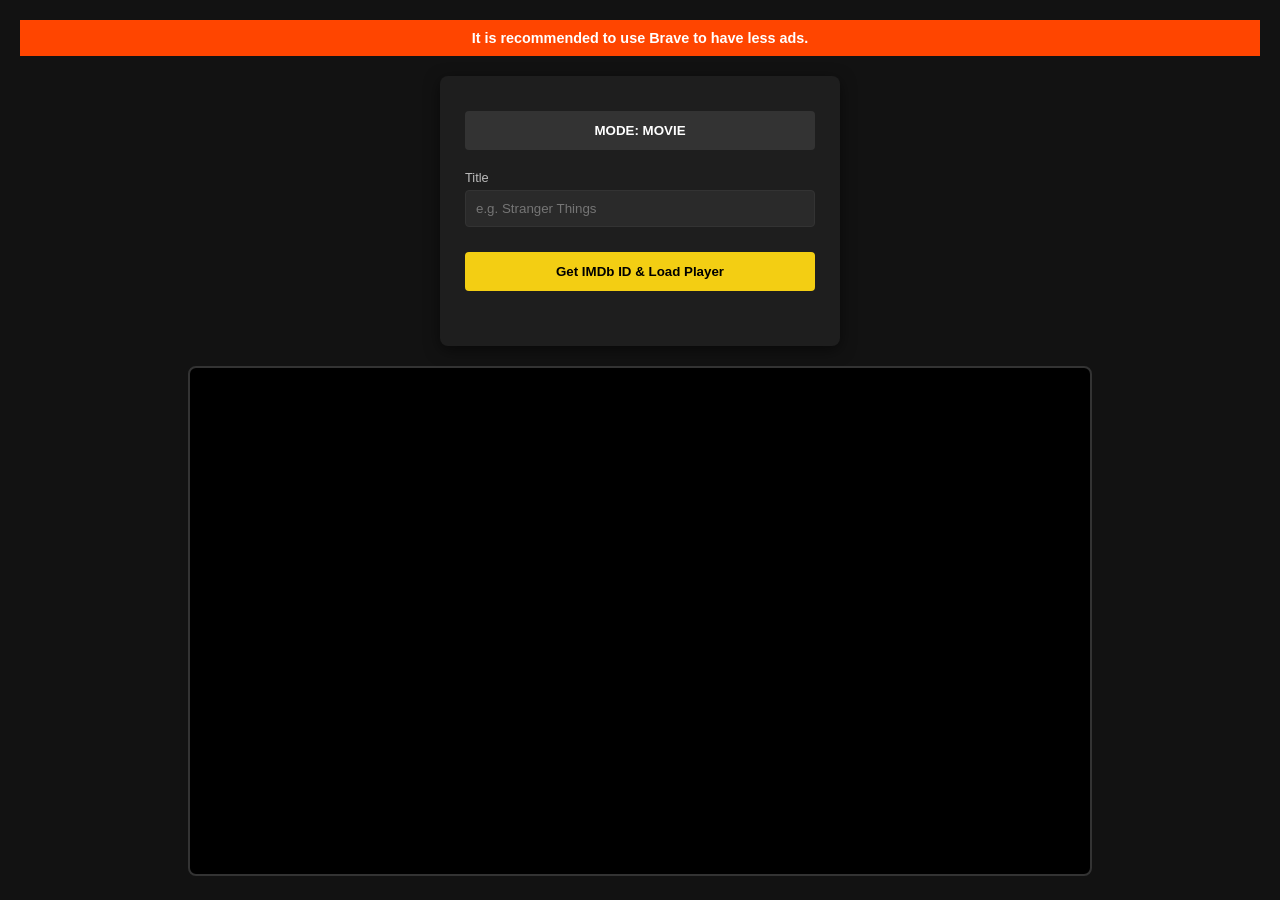
==== index.html @ 0e793819 "Create index.html" ====
<!DOCTYPE html>
<html lang="en">
<head>
    <meta charset="UTF-8">
    <meta name="viewport" content="width=device-width, initial-scale=1.0">
    <title>OMDb ID & Player</title>
    <style>
        body { font-family: 'Segoe UI', sans-serif; background-color: #121212; color: white; display: flex; flex-direction: column; align-items: center; padding: 20px; margin: 0; }
        
        #braveAlert { width: 100%; background: #ff4500; color: white; text-align: center; padding: 10px 0; font-weight: bold; font-size: 0.9rem; display: none; }
        
        .container { background: #1e1e1e; padding: 25px; border-radius: 8px; width: 350px; margin: 20px 0; box-shadow: 0 4px 15px rgba(0,0,0,0.5); }
        .form-group { margin-bottom: 15px; }
        .hidden { display: none; }
        label { display: block; margin-bottom: 5px; font-size: 0.8rem; color: #bbb; }
        input { padding: 10px; width: 100%; border: 1px solid #333; border-radius: 4px; background: #2a2a2a; color: white; box-sizing: border-box; }
        
        button { width: 100%; padding: 12px; cursor: pointer; border: none; font-weight: bold; border-radius: 4px; transition: 0.2s; margin-top: 10px; }
        #searchBtn { background: #f3ce13; color: #000; }
        #toggleBtn { background: #333; color: #fff; margin-bottom: 20px; }
        
        .video-container { width: 95%; max-width: 900px; aspect-ratio: 16 / 9; background: #000; border: 2px solid #333; border-radius: 8px; overflow: hidden; }
        iframe { width: 100%; height: 100%; border: none; }
        .status { margin-top: 10px; font-size: 0.85rem; text-align: center; color: #f3ce13; min-height: 20px; }
    </style>
</head>
<body>

    <div id="braveAlert">It is recommended to use Brave to have less ads.</div>

    <div class="container">
        <button id="toggleBtn">MODE: MOVIE</button>

        <div class="form-group">
            <label for="title">Title</label>
            <input type="text" id="title" placeholder="e.g. Stranger Things">
        </div>

        <div id="seriesFields" class="hidden">
            <div class="form-group">
                <label for="season">Season</label>
                <input type="number" id="season" value="1">
            </div>
            <div class="form-group">
                <label for="episode">Episode</label>
                <input type="number" id="episode" value="1">
            </div>
        </div>

        <button id="searchBtn">Get IMDb ID & Load Player</button>
        <div id="status" class="status"></div>
    </div>

    <div class="video-container">
        <iframe id="videoPlayer" allowfullscreen src="about:blank"></iframe>
    </div>

    <script>
        const API_KEY = '19a4f0fe';
        let isMovie = true;

        // Browser Detection
        async function checkBrave() {
            const isBrave = (navigator.brave && await navigator.brave.isBrave()) || false;
            if (!isBrave) {
                document.getElementById('braveAlert').style.display = 'block';
            }
        }
        checkBrave();

        const toggleBtn = document.getElementById('toggleBtn');
        const seriesFields = document.getElementById('seriesFields');
        const searchBtn = document.getElementById('searchBtn');
        const statusDiv = document.getElementById('status');
        const videoPlayer = document.getElementById('videoPlayer');

        toggleBtn.addEventListener('click', () => {
            isMovie = !isMovie;
            seriesFields.classList.toggle('hidden');
            toggleBtn.textContent = isMovie ? "MODE: MOVIE" : "MODE: SERIES/EPISODE";
        });

        searchBtn.addEventListener('click', async () => {
            const title = document.getElementById('title').value;
            const season = document.getElementById('season').value;
            const episode = document.getElementById('episode').value;

            if (!title) {
                statusDiv.textContent = "Please enter a title.";
                return;
            }

            statusDiv.textContent = "Fetching ID...";
            
            let url = `https://www.omdbapi.com/?apikey=${API_KEY}&t=${encodeURIComponent(title)}`;
            
            try {
                const response = await fetch(url);
                const data = await response.json();

                if (data.Response === "True") {
                    const id = data.imdbID;
                    statusDiv.innerHTML = `Loaded ID: <strong>${id}</strong>`;

                    // Construct Embed URL
                    let embedUrl = isMovie 
                        ? `https://vidsrc-embed.ru/embed/movie/${id}`
                        : `https://vidsrc-embed.ru/embed/tv?imdb=${id}&season=${season}&episode=${episode}`;

                    // --- LOGGING TO CONSOLE ---
                    console.log("--- New Search Result ---");
                    console.log("Movie Title:", data.Title);
                    console.log("IMDb ID:", id);
                    console.log("Iframe URL:", embedUrl);
                    console.log("-------------------------");

                    videoPlayer.src = embedUrl;
                } else {
                    statusDiv.textContent = "Error: " + data.Error;
                }
            } catch (err) {
                statusDiv.textContent = "Connection failed.";
                console.error(err);
            }
        });
    </script>
</body>
</html>
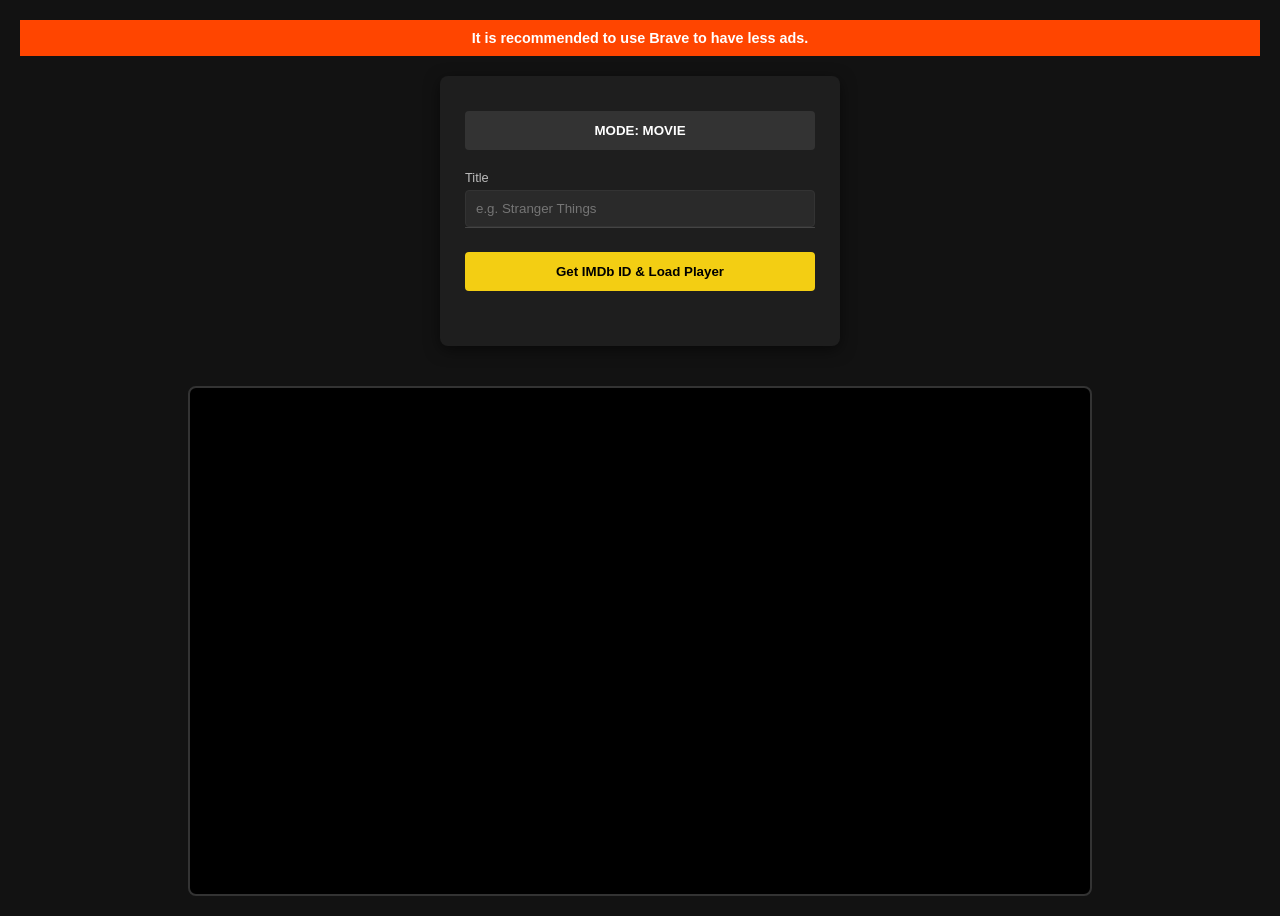
==== commit c0b0f2ac: "Enhance input fields with autocomplete and history Added autocomplete functionality and improved his" ====
--- a/index.html
+++ b/index.html
@@ -3,23 +3,46 @@
 <head>
     <meta charset="UTF-8">
     <meta name="viewport" content="width=device-width, initial-scale=1.0">
-    <title>OMDb ID & Player</title>
+    <title>AVX</title>
     <style>
         body { font-family: 'Segoe UI', sans-serif; background-color: #121212; color: white; display: flex; flex-direction: column; align-items: center; padding: 20px; margin: 0; }
         
         #braveAlert { width: 100%; background: #ff4500; color: white; text-align: center; padding: 10px 0; font-weight: bold; font-size: 0.9rem; display: none; }
         
-        .container { background: #1e1e1e; padding: 25px; border-radius: 8px; width: 350px; margin: 20px 0; box-shadow: 0 4px 15px rgba(0,0,0,0.5); }
-        .form-group { margin-bottom: 15px; }
+        .container { background: #1e1e1e; padding: 25px; border-radius: 8px; width: 350px; margin: 20px 0; box-shadow: 0 4px 15px rgba(0,0,0,0.5); position: relative; }
+        .form-group { margin-bottom: 15px; position: relative; }
         .hidden { display: none; }
         label { display: block; margin-bottom: 5px; font-size: 0.8rem; color: #bbb; }
         input { padding: 10px; width: 100%; border: 1px solid #333; border-radius: 4px; background: #2a2a2a; color: white; box-sizing: border-box; }
         
+        #autocomplete-list {
+            position: absolute; top: 100%; left: 0; right: 0; background: #2a2a2a; border: 1px solid #444; border-top: none; z-index: 1000; max-height: 200px; overflow-y: auto; border-radius: 0 0 4px 4px;
+        }
+        .autocomplete-item { padding: 10px; cursor: pointer; border-bottom: 1px solid #333; font-size: 0.9rem; }
+        .autocomplete-item:hover { background: #3d3d3d; }
+        .autocomplete-item span { color: #888; font-size: 0.75rem; display: block; }
+
         button { width: 100%; padding: 12px; cursor: pointer; border: none; font-weight: bold; border-radius: 4px; transition: 0.2s; margin-top: 10px; }
         #searchBtn { background: #f3ce13; color: #000; }
         #toggleBtn { background: #333; color: #fff; margin-bottom: 20px; }
         
-        .video-container { width: 95%; max-width: 900px; aspect-ratio: 16 / 9; background: #000; border: 2px solid #333; border-radius: 8px; overflow: hidden; }
+        /* History Section Styling */
+        .history-section { margin-top: 20px; border-top: 1px solid #333; padding-top: 15px; width: 100%; }
+        .history-section h4 { font-size: 0.8rem; color: #888; margin-bottom: 10px; text-transform: uppercase; letter-spacing: 1px; }
+        .history-item { 
+            background: #2a2a2a; padding: 8px 12px; margin-bottom: 5px; border-radius: 4px; 
+            font-size: 0.85rem; cursor: pointer; display: flex; justify-content: space-between; align-items: center;
+        }
+        .history-item:hover { background: #333; color: #f3ce13; }
+        .history-item span { font-size: 0.7rem; color: #666; }
+        
+        #clearBtn { background: transparent; color: #ff4500; font-size: 0.75rem; padding: 5px; margin-top: 5px; border: 1px solid #ff4500; }
+        #clearBtn:hover { background: #ff4500; color: white; }
+
+        #posterContainer { text-align: center; margin-top: 15px; display: none; }
+        #moviePoster { max-width: 150px; border-radius: 4px; box-shadow: 0 2px 10px rgba(0,0,0,0.5); }
+
+        .video-container { width: 95%; max-width: 900px; aspect-ratio: 16 / 9; background: #000; border: 2px solid #333; border-radius: 8px; overflow: hidden; margin-top: 20px; }
         iframe { width: 100%; height: 100%; border: none; }
         .status { margin-top: 10px; font-size: 0.85rem; text-align: center; color: #f3ce13; min-height: 20px; }
     </style>
@@ -33,7 +56,8 @@
 
         <div class="form-group">
             <label for="title">Title</label>
-            <input type="text" id="title" placeholder="e.g. Stranger Things">
+            <input type="text" id="title" placeholder="e.g. Stranger Things" autocomplete="off">
+            <div id="autocomplete-list"></div>
         </div>
 
         <div id="seriesFields" class="hidden">
@@ -48,7 +72,18 @@
         </div>
 
         <button id="searchBtn">Get IMDb ID & Load Player</button>
+
+        <div id="posterContainer">
+            <img id="moviePoster" src="" alt="Poster">
+        </div>
+        
         <div id="status" class="status"></div>
+
+        <div id="historyWrapper" class="history-section hidden">
+            <h4>Recent History</h4>
+            <div id="historyList"></div>
+            <button id="clearBtn">Clear History</button>
+        </div>
     </div>
 
     <div class="video-container">
@@ -59,69 +94,154 @@
         const API_KEY = '19a4f0fe';
         let isMovie = true;
 
-        // Browser Detection
         async function checkBrave() {
             const isBrave = (navigator.brave && await navigator.brave.isBrave()) || false;
-            if (!isBrave) {
-                document.getElementById('braveAlert').style.display = 'block';
-            }
+            if (!isBrave) document.getElementById('braveAlert').style.display = 'block';
         }
         checkBrave();
 
+        const titleInput = document.getElementById('title');
+        const seasonInput = document.getElementById('season');
+        const episodeInput = document.getElementById('episode');
+        const autocompleteList = document.getElementById('autocomplete-list');
         const toggleBtn = document.getElementById('toggleBtn');
         const seriesFields = document.getElementById('seriesFields');
         const searchBtn = document.getElementById('searchBtn');
         const statusDiv = document.getElementById('status');
         const videoPlayer = document.getElementById('videoPlayer');
-
+        const posterContainer = document.getElementById('posterContainer');
+        const moviePoster = document.getElementById('moviePoster');
+        
+        const historyWrapper = document.getElementById('historyWrapper');
+        const historyList = document.getElementById('historyList');
+        const clearBtn = document.getElementById('clearBtn');
+
+        // --- HISTORY LOGIC ---
+        function updateHistoryUI() {
+            const history = JSON.parse(localStorage.getItem('avx_history')) || [];
+            if (history.length === 0) {
+                historyWrapper.classList.add('hidden');
+                return;
+            }
+            historyWrapper.classList.remove('hidden');
+            historyList.innerHTML = '';
+            
+            history.forEach((item, index) => {
+                const div = document.createElement('div');
+                div.className = 'history-item';
+                const typeLabel = item.isMovie ? 'Movie' : `S${item.season} E${item.episode}`;
+                div.innerHTML = `${item.title} <span>${typeLabel}</span>`;
+                div.onclick = () => loadFromHistory(index);
+                historyList.appendChild(div);
+            });
+        }
+
+        function saveToHistory(newItem) {
+            let history = JSON.parse(localStorage.getItem('avx_history')) || [];
+            // Remove duplicate if it exists
+            history = history.filter(item => item.title !== newItem.title || item.isMovie !== newItem.isMovie || item.episode !== newItem.episode);
+            // Add to front
+            history.unshift(newItem);
+            // Keep only 5
+            if (history.length > 5) history.pop();
+            localStorage.setItem('avx_history', JSON.stringify(history));
+            updateHistoryUI();
+        }
+
+        function loadFromHistory(index) {
+            const history = JSON.parse(localStorage.getItem('avx_history'));
+            const item = history[index];
+            titleInput.value = item.title;
+            isMovie = item.isMovie;
+            seasonInput.value = item.season;
+            episodeInput.value = item.episode;
+
+            if (isMovie) {
+                seriesFields.classList.add('hidden');
+                toggleBtn.textContent = "MODE: MOVIE";
+            } else {
+                seriesFields.classList.remove('hidden');
+                toggleBtn.textContent = "MODE: SERIES/EPISODE";
+            }
+            searchBtn.click();
+        }
+
+        clearBtn.onclick = () => {
+            localStorage.removeItem('avx_history');
+            updateHistoryUI();
+        };
+
+        updateHistoryUI();
+
+        // --- TOGGLE / AUTOCOMPLETE / SEARCH ---
         toggleBtn.addEventListener('click', () => {
             isMovie = !isMovie;
             seriesFields.classList.toggle('hidden');
             toggleBtn.textContent = isMovie ? "MODE: MOVIE" : "MODE: SERIES/EPISODE";
         });
 
+        const debounce = (func, delay) => {
+            let timeout;
+            return (...args) => {
+                clearTimeout(timeout);
+                timeout = setTimeout(() => func.apply(this, args), delay);
+            };
+        };
+
+        titleInput.addEventListener('input', debounce(async (e) => {
+            const query = e.target.value;
+            if (query.length < 3) { autocompleteList.innerHTML = ""; return; }
+            const type = isMovie ? "movie" : "series";
+            const url = `https://www.omdbapi.com/?apikey=${API_KEY}&s=${encodeURIComponent(query)}&type=${type}`;
+            try {
+                const res = await fetch(url);
+                const data = await res.json();
+                if (data.Response === "True") {
+                    autocompleteList.innerHTML = "";
+                    data.Search.forEach(movie => {
+                        const item = document.createElement("div");
+                        item.className = "autocomplete-item";
+                        item.innerHTML = `${movie.Title} <span>(${movie.Year})</span>`;
+                        item.onclick = () => {
+                            titleInput.value = movie.Title;
+                            autocompleteList.innerHTML = "";
+                            searchBtn.click();
+                        };
+                        autocompleteList.appendChild(item);
+                    });
+                }
+            } catch (err) { console.error(err); }
+        }, 300));
+
         searchBtn.addEventListener('click', async () => {
-            const title = document.getElementById('title').value;
-            const season = document.getElementById('season').value;
-            const episode = document.getElementById('episode').value;
-
-            if (!title) {
-                statusDiv.textContent = "Please enter a title.";
-                return;
-            }
-
-            statusDiv.textContent = "Fetching ID...";
-            
-            let url = `https://www.omdbapi.com/?apikey=${API_KEY}&t=${encodeURIComponent(title)}`;
-            
+            const title = titleInput.value;
+            const season = seasonInput.value;
+            const episode = episodeInput.value;
+            if (!title) return;
+
+            statusDiv.textContent = "Fetching...";
             try {
-                const response = await fetch(url);
+                const response = await fetch(`https://www.omdbapi.com/?apikey=${API_KEY}&t=${encodeURIComponent(title)}`);
                 const data = await response.json();
 
                 if (data.Response === "True") {
                     const id = data.imdbID;
-                    statusDiv.innerHTML = `Loaded ID: <strong>${id}</strong>`;
-
-                    // Construct Embed URL
-                    let embedUrl = isMovie 
+                    if (data.Poster && data.Poster !== "N/A") {
+                        moviePoster.src = data.Poster;
+                        posterContainer.style.display = "block";
+                    }
+                    const embedUrl = isMovie 
                         ? `https://vidsrc-embed.ru/embed/movie/${id}`
                         : `https://vidsrc-embed.ru/embed/tv?imdb=${id}&season=${season}&episode=${episode}`;
-
-                    // --- LOGGING TO CONSOLE ---
-                    console.log("--- New Search Result ---");
-                    console.log("Movie Title:", data.Title);
-                    console.log("IMDb ID:", id);
-                    console.log("Iframe URL:", embedUrl);
-                    console.log("-------------------------");
-
+                    
                     videoPlayer.src = embedUrl;
+                    statusDiv.innerHTML = `Loaded ID: <strong>${id}</strong>`;
+                    
+                    saveToHistory({ title, isMovie, season, episode });
                 } else {
                     statusDiv.textContent = "Error: " + data.Error;
                 }
-            } catch (err) {
-                statusDiv.textContent = "Connection failed.";
-                console.error(err);
-            }
+            } catch (err) { console.error(err); }
         });
     </script>
 </body>
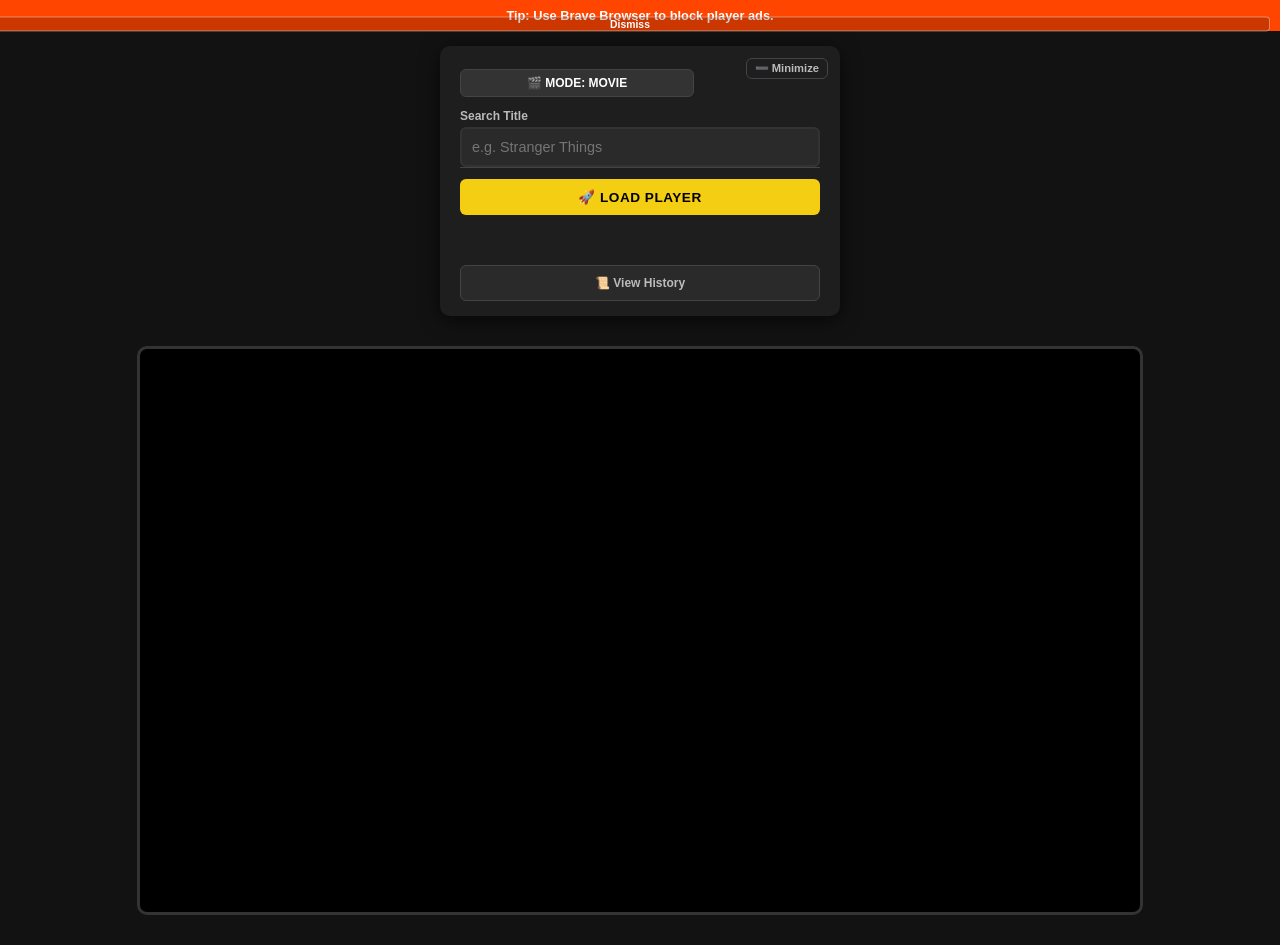
==== commit 9cda7572: "Enhance UI and functionality in index.html Updated title and improved styling for better UI/UX. Enha" ====
--- a/index.html
+++ b/index.html
@@ -3,100 +3,468 @@
 <head>
     <meta charset="UTF-8">
     <meta name="viewport" content="width=device-width, initial-scale=1.0">
-    <title>AVX</title>
+    <title>AVX - Smart Streamer</title>
     <style>
-        body { font-family: 'Segoe UI', sans-serif; background-color: #121212; color: white; display: flex; flex-direction: column; align-items: center; padding: 20px; margin: 0; }
-        
-        #braveAlert { width: 100%; background: #ff4500; color: white; text-align: center; padding: 10px 0; font-weight: bold; font-size: 0.9rem; display: none; }
-        
-        .container { background: #1e1e1e; padding: 25px; border-radius: 8px; width: 350px; margin: 20px 0; box-shadow: 0 4px 15px rgba(0,0,0,0.5); position: relative; }
-        .form-group { margin-bottom: 15px; position: relative; }
-        .hidden { display: none; }
-        label { display: block; margin-bottom: 5px; font-size: 0.8rem; color: #bbb; }
-        input { padding: 10px; width: 100%; border: 1px solid #333; border-radius: 4px; background: #2a2a2a; color: white; box-sizing: border-box; }
+        :root {
+            --primary-color: #f3ce13;
+            --bg-dark: #121212;
+            --card-bg: #1e1e1e;
+            --input-bg: #2a2a2a;
+            --text-main: #ffffff;
+            --text-dim: #bbb;
+        }
+
+        body { 
+            font-family: 'Segoe UI', Roboto, Helvetica, Arial, sans-serif; 
+            background-color: var(--bg-dark); 
+            color: var(--text-main); 
+            display: flex; 
+            flex-direction: column; 
+            align-items: center; 
+            padding: 0; 
+            margin: 0; 
+            min-height: 100vh;
+        }
+        
+        #braveAlert { 
+            width: 100%; 
+            background: #ff4500; 
+            color: white; 
+            text-align: center; 
+            padding: 8px 0; 
+            font-weight: bold; 
+            font-size: 0.8rem; 
+            display: none; 
+            z-index: 2000;
+            position: relative;
+        }
+
+        #dismissBrave {
+            position: absolute;
+            right: 10px;
+            top: 50%;
+            transform: translateY(-50%);
+            background: rgba(0,0,0,0.2);
+            border: 1px solid rgba(255,255,255,0.4);
+            color: white;
+            padding: 1px 6px;
+            border-radius: 4px;
+            cursor: pointer;
+            font-size: 0.65rem;
+        }
+        
+        .page { width: 100%; display: flex; flex-direction: column; align-items: center; }
+        .hidden { display: none !important; }
+
+        .container { 
+            background: var(--card-bg); 
+            padding: 15px 20px; 
+            border-radius: 10px; 
+            width: 90%; 
+            max-width: 400px; 
+            margin: 15px 0; 
+            box-shadow: 0 4px 20px rgba(0,0,0,0.6); 
+            position: relative; 
+            box-sizing: border-box;
+            transition: max-height 0.4s ease-out, padding 0.4s;
+            overflow: hidden;
+        }
+
+        .container.collapsed {
+            max-height: 50px;
+            padding-top: 8px;
+            padding-bottom: 8px;
+        }
+
+        #minimizeToggle {
+            background: transparent;
+            color: var(--text-dim);
+            font-size: 0.7rem;
+            margin: 0;
+            padding: 3px 8px;
+            width: auto;
+            border: 1px solid #444;
+            position: absolute;
+            top: 12px;
+            right: 12px;
+        }
+
+        .form-group { margin-bottom: 12px; position: relative; }
+        
+        label { 
+            display: block; 
+            margin-bottom: 4px; 
+            font-size: 0.75rem; 
+            color: var(--text-dim); 
+            font-weight: 600;
+        }
+
+        input { 
+            padding: 10px; 
+            width: 100%; 
+            border: 2px solid #333; 
+            border-radius: 6px; 
+            background: var(--input-bg); 
+            color: white; 
+            box-sizing: border-box; 
+            font-size: 0.9rem;
+            transition: border-color 0.2s;
+        }
+        
+        input:focus {
+            border-color: var(--primary-color);
+            outline: none;
+        }
         
         #autocomplete-list {
-            position: absolute; top: 100%; left: 0; right: 0; background: #2a2a2a; border: 1px solid #444; border-top: none; z-index: 1000; max-height: 200px; overflow-y: auto; border-radius: 0 0 4px 4px;
-        }
-        .autocomplete-item { padding: 10px; cursor: pointer; border-bottom: 1px solid #333; font-size: 0.9rem; }
-        .autocomplete-item:hover { background: #3d3d3d; }
-        .autocomplete-item span { color: #888; font-size: 0.75rem; display: block; }
-
-        button { width: 100%; padding: 12px; cursor: pointer; border: none; font-weight: bold; border-radius: 4px; transition: 0.2s; margin-top: 10px; }
-        #searchBtn { background: #f3ce13; color: #000; }
-        #toggleBtn { background: #333; color: #fff; margin-bottom: 20px; }
-        
-        /* History Section Styling */
-        .history-section { margin-top: 20px; border-top: 1px solid #333; padding-top: 15px; width: 100%; }
-        .history-section h4 { font-size: 0.8rem; color: #888; margin-bottom: 10px; text-transform: uppercase; letter-spacing: 1px; }
+            position: absolute; 
+            top: 100%; 
+            left: 0; 
+            right: 0; 
+            background: #2a2a2a; 
+            border: 1px solid #444; 
+            border-top: none; 
+            z-index: 1000; 
+            max-height: 200px; 
+            overflow-y: auto; 
+            border-radius: 0 0 6px 6px;
+        }
+        .autocomplete-item { 
+            padding: 10px 15px; 
+            cursor: pointer; 
+            border-bottom: 1px solid #333; 
+            font-size: 0.9rem; 
+        }
+
+        button { 
+            width: 100%; 
+            padding: 10px; 
+            cursor: pointer; 
+            border: none; 
+            font-weight: bold; 
+            border-radius: 6px; 
+            transition: transform 0.1s, opacity 0.2s; 
+            margin-top: 8px; 
+            font-size: 0.85rem;
+            display: flex;
+            align-items: center;
+            justify-content: center;
+            gap: 6px;
+        }
+        
+        button:active { transform: scale(0.98); }
+
+        #searchBtn { background: var(--primary-color); color: #000; text-transform: uppercase; letter-spacing: 0.5px; }
+        #toggleBtn { background: #333; color: #fff; margin-bottom: 12px; border: 1px solid #444; width: 65%; font-size: 0.75rem; padding: 6px; }
+        #historyNavBtn { background: #2a2a2a; color: var(--text-dim); border: 1px solid #444; margin-top: 12px; font-size: 0.75rem; }
+        #backToPlayerBtn { background: #333; color: #fff; max-width: 400px; margin-bottom: 15px; }
+        #fullscreenBtn { background: #444; color: #fff; margin-top: 10px; font-size: 0.8rem; }
+        
+        .overlay-btn {
+            position: absolute;
+            width: auto;
+            background: rgba(0, 0, 0, 0.6);
+            color: white;
+            border: 1px solid rgba(255, 255, 255, 0.3);
+            z-index: 2147483647;
+            backdrop-filter: blur(5px);
+            transition: opacity 0.5s ease, transform 0.2s;
+            opacity: 1;
+            padding: 8px 16px;
+            font-size: 0.8rem;
+        }
+
+        #exitFullscreenBtn { top: 15px; right: 15px; }
+
+        #playPauseBtn {
+            bottom: 30px;
+            left: 50%;
+            transform: translateX(-50%);
+            border-radius: 40px;
+            min-width: 120px;
+        }
+
+        .quick-controls {
+            display: grid;
+            grid-template-columns: 1fr 1fr;
+            gap: 8px;
+            margin-top: 10px;
+        }
+        .ctrl-btn {
+            background: #2a2a2a;
+            color: #fff;
+            padding: 8px;
+            font-size: 0.75rem;
+            border: 1px solid #444;
+        }
+
+        .history-list-view { width: 90%; max-width: 500px; margin: 15px 0; }
         .history-item { 
-            background: #2a2a2a; padding: 8px 12px; margin-bottom: 5px; border-radius: 4px; 
-            font-size: 0.85rem; cursor: pointer; display: flex; justify-content: space-between; align-items: center;
-        }
-        .history-item:hover { background: #333; color: #f3ce13; }
-        .history-item span { font-size: 0.7rem; color: #666; }
-        
-        #clearBtn { background: transparent; color: #ff4500; font-size: 0.75rem; padding: 5px; margin-top: 5px; border: 1px solid #ff4500; }
-        #clearBtn:hover { background: #ff4500; color: white; }
-
-        #posterContainer { text-align: center; margin-top: 15px; display: none; }
-        #moviePoster { max-width: 150px; border-radius: 4px; box-shadow: 0 2px 10px rgba(0,0,0,0.5); }
-
-        .video-container { width: 95%; max-width: 900px; aspect-ratio: 16 / 9; background: #000; border: 2px solid #333; border-radius: 8px; overflow: hidden; margin-top: 20px; }
+            background: var(--card-bg); 
+            padding: 10px 15px; 
+            margin-bottom: 8px; 
+            border-radius: 8px; 
+            font-size: 0.9rem; 
+            cursor: pointer; 
+            display: flex; 
+            justify-content: space-between; 
+            align-items: center;
+            border: 1px solid #333;
+        }
+        
+        #clearBtn { background: #ff45001a; color: #ff4500; font-size: 0.8rem; padding: 10px; border: 1px solid #ff4500; margin-top: 15px; }
+
+        #posterContainer { text-align: center; margin: 12px 0; display: none; }
+        #moviePoster { max-width: 120px; border-radius: 6px; box-shadow: 0 4px 12px rgba(0,0,0,0.8); border: 1px solid #444; }
+
+        .video-container { 
+            width: 100%; 
+            max-width: 1000px; 
+            aspect-ratio: 16 / 9; 
+            background: #000; 
+            border-top: 3px solid var(--primary-color);
+            border-bottom: 3px solid var(--primary-color);
+            margin-top: 15px;
+            position: relative;
+        }
+        
+        @media (min-width: 768px) {
+            .video-container { border: 3px solid #333; border-radius: 10px; margin-bottom: 30px; }
+        }
+
         iframe { width: 100%; height: 100%; border: none; }
-        .status { margin-top: 10px; font-size: 0.85rem; text-align: center; color: #f3ce13; min-height: 20px; }
+        .status { margin-top: 8px; font-size: 0.8rem; text-align: center; color: var(--primary-color); min-height: 20px; padding: 5px; }
+
+        #copyUrlBtn {
+            background: #222;
+            color: var(--primary-color);
+            border: 1px solid var(--primary-color);
+            padding: 4px 8px;
+            font-size: 0.65rem;
+            margin-top: 5px;
+            display: inline-flex;
+            width: auto;
+        }
+
+        ::-webkit-scrollbar { width: 6px; }
     </style>
 </head>
 <body>
 
-    <div id="braveAlert">It is recommended to use Brave to have less ads.</div>
-
-    <div class="container">
-        <button id="toggleBtn">MODE: MOVIE</button>
-
-        <div class="form-group">
-            <label for="title">Title</label>
-            <input type="text" id="title" placeholder="e.g. Stranger Things" autocomplete="off">
-            <div id="autocomplete-list"></div>
-        </div>
-
-        <div id="seriesFields" class="hidden">
-            <div class="form-group">
-                <label for="season">Season</label>
-                <input type="number" id="season" value="1">
-            </div>
-            <div class="form-group">
-                <label for="episode">Episode</label>
-                <input type="number" id="episode" value="1">
+    <div id="braveAlert">
+        Tip: Use Brave Browser to block player ads.
+        <button id="dismissBrave">Dismiss</button>
+    </div>
+
+    <div id="playerPage" class="page">
+        <div class="container" id="mainControls">
+            <button id="minimizeToggle">➖ Minimize</button>
+            <button id="toggleBtn">🎬 MODE: MOVIE</button>
+
+            <div id="searchControls">
+                <div class="form-group">
+                    <label for="title">Search Title</label>
+                    <input type="text" id="title" placeholder="e.g. Stranger Things" autocomplete="off">
+                    <div id="autocomplete-list"></div>
+                </div>
+
+                <div id="seriesFields" class="hidden">
+                    <div style="display: flex; gap: 10px;">
+                        <div class="form-group" style="flex: 1;">
+                            <label for="season">Season</label>
+                            <input type="number" id="season" value="1" min="1">
+                        </div>
+                        <div class="form-group" style="flex: 1;">
+                            <label for="episode">Episode</label>
+                            <input type="number" id="episode" value="1" min="1">
+                        </div>
+                    </div>
+                    
+                    <div class="quick-controls">
+                        <button class="ctrl-btn" id="nextEpBtn">Next Ep ➡</button>
+                        <button class="ctrl-btn" id="nextSeasonBtn">Next Sea ⏫</button>
+                    </div>
+                </div>
+
+                <button id="searchBtn">🚀 LOAD PLAYER</button>
+
+                <div id="posterContainer">
+                    <img id="moviePoster" src="" alt="Poster">
+                </div>
+                
+                <div id="status" class="status"></div>
+                <div id="copyContainer" style="text-align: center;" class="hidden">
+                    <button id="copyUrlBtn">🔗 Copy Video URL</button>
+                </div>
+                
+                <button id="fullscreenBtn" class="hidden">📺 Enter Fullscreen</button>
+                <button id="historyNavBtn">📜 View History</button>
             </div>
         </div>
 
-        <button id="searchBtn">Get IMDb ID & Load Player</button>
-
-        <div id="posterContainer">
-            <img id="moviePoster" src="" alt="Poster">
-        </div>
-        
-        <div id="status" class="status"></div>
-
-        <div id="historyWrapper" class="history-section hidden">
-            <h4>Recent History</h4>
-            <div id="historyList"></div>
-            <button id="clearBtn">Clear History</button>
+        <div class="video-container" id="videoWrapper">
+            <!-- Sandbox removed as requested, using JS focus protection instead -->
+            <iframe id="videoPlayer" allowfullscreen src="about:blank"></iframe>
+            <button id="exitFullscreenBtn" class="overlay-btn hidden">✖ Exit</button>
+            <button id="playPauseBtn" class="overlay-btn hidden">⏸ Pause/Play</button>
         </div>
     </div>
 
-    <div class="video-container">
-        <iframe id="videoPlayer" allowfullscreen src="about:blank"></iframe>
+    <div id="historyPage" class="page hidden" style="padding: 15px 0;">
+        <button id="backToPlayerBtn">🔙 Back</button>
+        <h3 style="margin: 5px 0;">Watch History</h3>
+        <div id="historyFullList" class="history-list-view"></div>
+        <div class="container" style="background: transparent; box-shadow: none; padding: 0;">
+            <button id="clearBtn">⚠️ Clear History</button>
+        </div>
     </div>
 
     <script>
         const API_KEY = '19a4f0fe';
         let isMovie = true;
+        let isPlaying = true;
+        let isSearchMinimized = false;
+        let currentUrl = "";
+
+        const playerPage = document.getElementById('playerPage');
+        const historyPage = document.getElementById('historyPage');
+        const historyNavBtn = document.getElementById('historyNavBtn');
+        const backToPlayerBtn = document.getElementById('backToPlayerBtn');
+        const fullscreenBtn = document.getElementById('fullscreenBtn');
+        const exitFullscreenBtn = document.getElementById('exitFullscreenBtn');
+        const playPauseBtn = document.getElementById('playPauseBtn');
+        const videoWrapper = document.getElementById('videoWrapper');
+        const videoPlayer = document.getElementById('videoPlayer');
+        const mainControls = document.getElementById('mainControls');
+        const searchControls = document.getElementById('searchControls');
+        const minimizeToggle = document.getElementById('minimizeToggle');
+        const braveAlert = document.getElementById('braveAlert');
+        const dismissBrave = document.getElementById('dismissBrave');
+        const copyContainer = document.getElementById('copyContainer');
+        const copyUrlBtn = document.getElementById('copyUrlBtn');
+
+        let idleTimer;
+
+        // --- ANTI-POPUP GUARDIAN ---
+        // Steals focus back if a popup tries to trigger a blur event
+        window.onblur = function() {
+            if (videoPlayer.src !== "about:blank") {
+                // Focus back to window to disrupt popup logic
+                window.focus();
+            }
+        };
+
+        dismissBrave.onclick = () => braveAlert.style.display = 'none';
+
+        minimizeToggle.onclick = () => {
+            isSearchMinimized = !isSearchMinimized;
+            if (isSearchMinimized) {
+                mainControls.classList.add('collapsed');
+                searchControls.classList.add('hidden');
+                minimizeToggle.textContent = "➕ Expand Search";
+            } else {
+                mainControls.classList.remove('collapsed');
+                searchControls.classList.remove('hidden');
+                minimizeToggle.textContent = "➖ Minimize";
+            }
+        };
+
+        copyUrlBtn.onclick = () => {
+            if (!currentUrl) return;
+            const el = document.createElement('textarea');
+            el.value = currentUrl;
+            document.body.appendChild(el);
+            el.select();
+            document.execCommand('copy');
+            document.body.removeChild(el);
+            
+            const originalText = copyUrlBtn.innerHTML;
+            copyUrlBtn.textContent = "✅ Copied!";
+            setTimeout(() => { copyUrlBtn.innerHTML = originalText; }, 2000);
+        };
+
+        function togglePlayPause(e) {
+            if (e) e.stopPropagation();
+            isPlaying = !isPlaying;
+            playPauseBtn.textContent = isPlaying ? "⏸ Pause/Play" : "▶ Play/Pause";
+            try {
+                videoPlayer.focus();
+                const spaceEvent = new KeyboardEvent('keydown', {
+                    code: 'Space', key: ' ', keyCode: 32, which: 32, bubbles: true
+                });
+                videoPlayer.dispatchEvent(spaceEvent);
+            } catch (err) {}
+        }
+
+        playPauseBtn.onclick = togglePlayPause;
+
+        document.addEventListener('keydown', (e) => {
+            if (e.target.tagName === 'INPUT') return;
+            if (e.code === 'Space') {
+                e.preventDefault();
+                togglePlayPause();
+                resetIdleTimer();
+            }
+        });
+
+        function toggleFullscreen() {
+            if (!document.fullscreenElement) {
+                videoWrapper.requestFullscreen().catch(err => console.error(err));
+            } else {
+                document.exitFullscreen();
+            }
+        }
+
+        fullscreenBtn.onclick = toggleFullscreen;
+        exitFullscreenBtn.onclick = toggleFullscreen;
+
+        document.addEventListener('fullscreenchange', () => {
+            if (document.fullscreenElement) {
+                exitFullscreenBtn.classList.remove('hidden');
+                playPauseBtn.classList.remove('hidden');
+                fullscreenBtn.textContent = "📺 Exit Fullscreen";
+                resetIdleTimer();
+            } else {
+                exitFullscreenBtn.classList.add('hidden');
+                playPauseBtn.classList.add('hidden');
+                fullscreenBtn.textContent = "📺 Enter Fullscreen";
+                clearTimeout(idleTimer);
+            }
+        });
+
+        function resetIdleTimer() {
+            exitFullscreenBtn.classList.remove('inactive');
+            playPauseBtn.classList.remove('inactive');
+            clearTimeout(idleTimer);
+            if (document.fullscreenElement) {
+                idleTimer = setTimeout(() => {
+                    exitFullscreenBtn.classList.add('inactive');
+                    playPauseBtn.classList.add('inactive');
+                }, 3000);
+            }
+        }
+
+        ['mousemove', 'mousedown', 'touchstart', 'keydown'].forEach(evt => {
+            window.addEventListener(evt, resetIdleTimer);
+        });
+
+        historyNavBtn.onclick = () => {
+            playerPage.classList.add('hidden');
+            historyPage.classList.remove('hidden');
+            renderFullHistory();
+            window.scrollTo(0,0);
+        };
+
+        backToPlayerBtn.onclick = () => {
+            historyPage.classList.add('hidden');
+            playerPage.classList.remove('hidden');
+        };
 
         async function checkBrave() {
-            const isBrave = (navigator.brave && await navigator.brave.isBrave()) || false;
-            if (!isBrave) document.getElementById('braveAlert').style.display = 'block';
+            try {
+                const isBrave = (navigator.brave && await navigator.brave.isBrave()) || false;
+                if (!isBrave) braveAlert.style.display = 'block';
+            } catch (e) { braveAlert.style.display = 'block'; }
         }
         checkBrave();
 
@@ -107,78 +475,62 @@
         const toggleBtn = document.getElementById('toggleBtn');
         const seriesFields = document.getElementById('seriesFields');
         const searchBtn = document.getElementById('searchBtn');
+        const nextEpBtn = document.getElementById('nextEpBtn');
+        const nextSeasonBtn = document.getElementById('nextSeasonBtn');
         const statusDiv = document.getElementById('status');
-        const videoPlayer = document.getElementById('videoPlayer');
         const posterContainer = document.getElementById('posterContainer');
         const moviePoster = document.getElementById('moviePoster');
-        
-        const historyWrapper = document.getElementById('historyWrapper');
-        const historyList = document.getElementById('historyList');
+        const historyFullList = document.getElementById('historyFullList');
         const clearBtn = document.getElementById('clearBtn');
 
-        // --- HISTORY LOGIC ---
-        function updateHistoryUI() {
+        function renderFullHistory() {
             const history = JSON.parse(localStorage.getItem('avx_history')) || [];
             if (history.length === 0) {
-                historyWrapper.classList.add('hidden');
+                historyFullList.innerHTML = '<div style="text-align:center; color:#666; margin-top:20px;">No history.</div>';
                 return;
             }
-            historyWrapper.classList.remove('hidden');
-            historyList.innerHTML = '';
-            
-            history.forEach((item, index) => {
+            historyFullList.innerHTML = '';
+            history.forEach((item) => {
                 const div = document.createElement('div');
                 div.className = 'history-item';
-                const typeLabel = item.isMovie ? 'Movie' : `S${item.season} E${item.episode}`;
-                div.innerHTML = `${item.title} <span>${typeLabel}</span>`;
-                div.onclick = () => loadFromHistory(index);
-                historyList.appendChild(div);
+                const tag = item.isMovie ? 'MOVIE' : `S${item.season}:E${item.episode}`;
+                div.innerHTML = `<div class="info"><div class="title">${item.title}</div><div style="font-size:0.7rem; color:#888;">${new Date(item.timestamp).toLocaleDateString()}</div></div><div class="tag" style="font-size:0.7rem; background:#333; padding:2px 6px; border-radius:4px; color:var(--primary-color);">${tag}</div>`;
+                div.onclick = () => { loadFromHistoryItem(item); backToPlayerBtn.click(); };
+                historyFullList.appendChild(div);
             });
         }
 
         function saveToHistory(newItem) {
             let history = JSON.parse(localStorage.getItem('avx_history')) || [];
-            // Remove duplicate if it exists
-            history = history.filter(item => item.title !== newItem.title || item.isMovie !== newItem.isMovie || item.episode !== newItem.episode);
-            // Add to front
+            newItem.timestamp = Date.now();
+            history = history.filter(item => !(item.title.toLowerCase() === newItem.title.toLowerCase() && item.isMovie === newItem.isMovie && item.season == newItem.season && item.episode == newItem.episode));
             history.unshift(newItem);
-            // Keep only 5
-            if (history.length > 5) history.pop();
+            if (history.length > 100) history.pop();
             localStorage.setItem('avx_history', JSON.stringify(history));
-            updateHistoryUI();
-        }
-
-        function loadFromHistory(index) {
-            const history = JSON.parse(localStorage.getItem('avx_history'));
-            const item = history[index];
+        }
+
+        function loadFromHistoryItem(item) {
             titleInput.value = item.title;
             isMovie = item.isMovie;
-            seasonInput.value = item.season;
-            episodeInput.value = item.episode;
-
+            seasonInput.value = item.season || 1;
+            episodeInput.value = item.episode || 1;
+            applyModeUI();
+            triggerSearch();
+        }
+
+        function applyModeUI() {
             if (isMovie) {
                 seriesFields.classList.add('hidden');
-                toggleBtn.textContent = "MODE: MOVIE";
+                toggleBtn.textContent = "🎬 MODE: MOVIE";
             } else {
                 seriesFields.classList.remove('hidden');
-                toggleBtn.textContent = "MODE: SERIES/EPISODE";
-            }
-            searchBtn.click();
-        }
-
-        clearBtn.onclick = () => {
-            localStorage.removeItem('avx_history');
-            updateHistoryUI();
-        };
-
-        updateHistoryUI();
-
-        // --- TOGGLE / AUTOCOMPLETE / SEARCH ---
-        toggleBtn.addEventListener('click', () => {
-            isMovie = !isMovie;
-            seriesFields.classList.toggle('hidden');
-            toggleBtn.textContent = isMovie ? "MODE: MOVIE" : "MODE: SERIES/EPISODE";
-        });
+                toggleBtn.textContent = "📺 MODE: SERIES";
+            }
+        }
+
+        clearBtn.onclick = () => { if(confirm("Clear history?")) { localStorage.removeItem('avx_history'); renderFullHistory(); } };
+
+        toggleBtn.addEventListener('click', () => { isMovie = !isMovie; applyModeUI(); });
 
         const debounce = (func, delay) => {
             let timeout;
@@ -190,59 +542,63 @@
 
         titleInput.addEventListener('input', debounce(async (e) => {
             const query = e.target.value;
-            if (query.length < 3) { autocompleteList.innerHTML = ""; return; }
+            if (query.length < 2) { autocompleteList.innerHTML = ""; return; }
             const type = isMovie ? "movie" : "series";
-            const url = `https://www.omdbapi.com/?apikey=${API_KEY}&s=${encodeURIComponent(query)}&type=${type}`;
             try {
-                const res = await fetch(url);
+                const res = await fetch(`https://www.omdbapi.com/?apikey=${API_KEY}&s=${encodeURIComponent(query)}&type=${type}`);
                 const data = await res.json();
                 if (data.Response === "True") {
                     autocompleteList.innerHTML = "";
-                    data.Search.forEach(movie => {
+                    data.Search.forEach(itemData => {
                         const item = document.createElement("div");
                         item.className = "autocomplete-item";
-                        item.innerHTML = `${movie.Title} <span>(${movie.Year})</span>`;
-                        item.onclick = () => {
-                            titleInput.value = movie.Title;
-                            autocompleteList.innerHTML = "";
-                            searchBtn.click();
-                        };
+                        item.innerHTML = `${itemData.Title} <span style="font-size:0.7rem; color:#888;">(${itemData.Year})</span>`;
+                        item.onclick = () => { titleInput.value = itemData.Title; autocompleteList.innerHTML = ""; triggerSearch(); };
                         autocompleteList.appendChild(item);
                     });
                 }
-            } catch (err) { console.error(err); }
+            } catch (err) {}
         }, 300));
 
-        searchBtn.addEventListener('click', async () => {
+        nextEpBtn.onclick = () => { episodeInput.value = parseInt(episodeInput.value) + 1; triggerSearch(); };
+        nextSeasonBtn.onclick = () => { seasonInput.value = parseInt(seasonInput.value) + 1; episodeInput.value = 1; triggerSearch(); };
+
+        async function triggerSearch() {
             const title = titleInput.value;
             const season = seasonInput.value;
             const episode = episodeInput.value;
             if (!title) return;
-
-            statusDiv.textContent = "Fetching...";
+            statusDiv.textContent = "Searching...";
+            fullscreenBtn.classList.add('hidden');
+            copyContainer.classList.add('hidden');
             try {
                 const response = await fetch(`https://www.omdbapi.com/?apikey=${API_KEY}&t=${encodeURIComponent(title)}`);
                 const data = await response.json();
-
                 if (data.Response === "True") {
                     const id = data.imdbID;
-                    if (data.Poster && data.Poster !== "N/A") {
-                        moviePoster.src = data.Poster;
-                        posterContainer.style.display = "block";
-                    }
-                    const embedUrl = isMovie 
-                        ? `https://vidsrc-embed.ru/embed/movie/${id}`
+                    moviePoster.src = (data.Poster && data.Poster !== "N/A") ? data.Poster : "";
+                    posterContainer.style.display = moviePoster.src ? "block" : "none";
+                    
+                    currentUrl = isMovie 
+                        ? `https://vidsrc-embed.ru/embed/movie/${id}` 
                         : `https://vidsrc-embed.ru/embed/tv?imdb=${id}&season=${season}&episode=${episode}`;
                     
-                    videoPlayer.src = embedUrl;
-                    statusDiv.innerHTML = `Loaded ID: <strong>${id}</strong>`;
+                    videoPlayer.src = currentUrl;
+                    statusDiv.innerHTML = `Loaded: <strong>${data.Title}</strong>`;
+                    fullscreenBtn.classList.remove('hidden');
+                    copyContainer.classList.remove('hidden');
                     
-                    saveToHistory({ title, isMovie, season, episode });
-                } else {
-                    statusDiv.textContent = "Error: " + data.Error;
-                }
-            } catch (err) { console.error(err); }
-        });
+                    saveToHistory({ title: data.Title, isMovie, season, episode });
+                    isPlaying = true;
+                    playPauseBtn.textContent = "⏸ Pause/Play";
+                    if (!isSearchMinimized) minimizeToggle.click();
+                    if(window.innerWidth < 768) videoPlayer.scrollIntoView({ behavior: 'smooth' });
+                } else { statusDiv.textContent = "Error: " + data.Error; }
+            } catch (err) { statusDiv.textContent = "Network error."; }
+        }
+
+        searchBtn.addEventListener('click', triggerSearch);
+        document.addEventListener('click', (e) => { if (e.target !== titleInput) autocompleteList.innerHTML = ""; });
     </script>
 </body>
 </html>
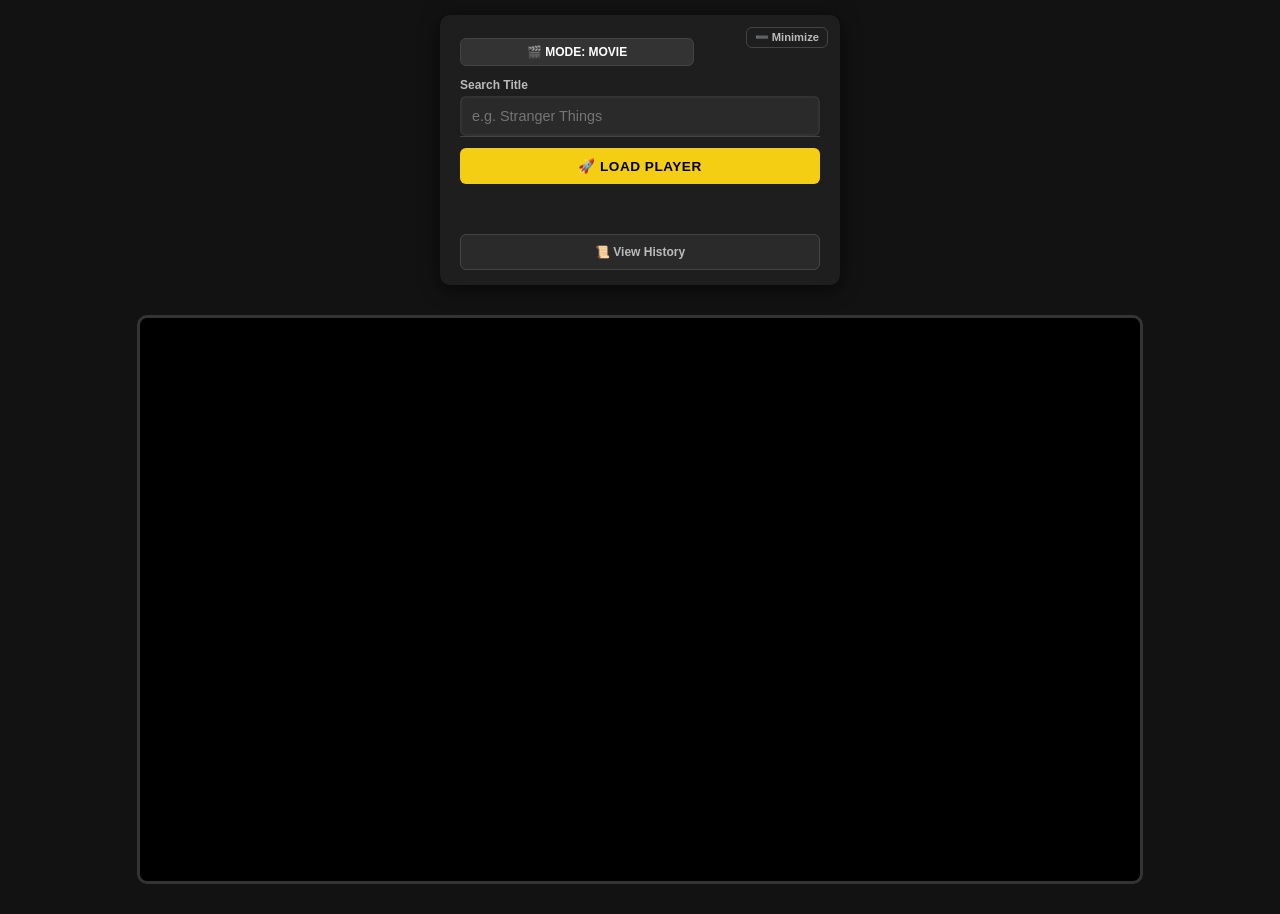
==== commit 87e4b5b5: "Update src API and url" ====
--- a/index.html
+++ b/index.html
@@ -298,6 +298,233 @@
                 </div>
                 
                 <button id="fullscreenBtn" class="hidden">📺 Enter Fullscreen</button>
+                <button id="historyNavBtn">📜 View History</button>
+            </div>
+        </div>
+
+        <div class="video-container" id="videoWrapper">
+            <!-- Sandbox removed as requested, using JS focus protection instead -->
+            <iframe id="videoPlayer" allowfullscreen src="about:blank"></iframe>
+            <button id="exitFullscreenBtn" class="overlay-btn hidden">✖ Exit</button>
+            <button id="playPauseBtn" class="overlay-btn hidden">⏸ Pause/Play</button>
+        </div>
+    </div>
+
+    <div id="historyPage" class="page hidden" style="padding: 15px 0;">
+        <button id="backToPlayerBtn">🔙 Back</button>
+        <h3 style="margin: 5px 0;">Watch History</h3>
+        <div id="historyFullList" class="history-list-view"></div>
+        <div class="container" style="background: transparent; box-shadow: none; padding: 0;">
+            <button id="clearBtn">⚠️ Clear History</button>
+        </div>
+    </div>
+
+    <script>
+        const API_KEY = '19a4f0fe';
+        let isMovie = true;
+        let isPlaying = true;
+        let isSearchMinimized = false;
+        let currentUrl = "";
+
+        const playerPage = document.getElementById('playerPage');
+        const historyPage = document.getElementById('historyPage');
+        const historyNavBtn = document.getElementById('historyNavBtn');
+        const backToPlayerBtn = document.getElementById('backToPlayerBtn');
+        const fullscreenBtn = document.getElementById('fullscreenBtn');
+        const exitFullscreenBtn = document.getElementById('exitFullscreenBtn');
+        const playPauseBtn = document.getElementById('playPauseBtn');
+        const videoWrapper = document.getElementById('videoWrapper');
+        const videoPlayer = document.getElementById('videoPlayer');
+        const mainControls = document.getElementById('mainControls');
+        const searchControls = document.getElementById('searchControls');
+        const minimizeToggle = document.getElementById('minimizeToggle');
+        const braveAlert = document.getElementById('braveAlert');
+        const dismissBrave = document.getElementById('dismissBrave');
+        const copyContainer = document.getElementById('copyContainer');
+        const copyUrlBtn = document.getElementById('copyUrlBtn');
+
+        let idleTimer;
+
+        // --- ANTI-POPUP GUARDIAN ---
+        // Steals focus back if a popup tries to trigger a blur event
+        window.onblur = function() {
+            if (videoPlayer.src !== "about:blank") {
+                // Focus back to window to disrupt popup logic
+                window.focus();
+            }
+        };
+
+        dismissBrave.onclick = () => braveAlert.style.display = 'none';
+
+        minimizeToggle.onclick = () => {
+            isSearchMinimized = !isSearchMinimized;
+            if (isSearchMinimized) {
+                mainControls.classList.add('collapsed');
+                searchControls.classList.add('hidden');
+                minimizeToggle.textContent = "➕ Expand Search";
+            } else {
+                mainControls.classList.remove('collapsed');
+                searchControls.classList.remove('hidden');
+                minimizeToggle.textContent = "➖ Minimize";
+            }
+        };
+
+        copyUrlBtn.onclick = () => {
+            if (!currentUrl) return;
+            const el = document.createElement('textarea');
+            el.value = currentUrl;
+            document.body.appendChild(el);
+            el.select();
+            document.execCommand('copy');
+            document.body.removeChild(el);
+            
+            const originalText = copyUrlBtn.innerHTML;
+            copyUrlBtn.textContent = "✅ Copied!";
+            setTimeout(() => { copyUrlBtn.innerHTML = originalText; }, 2000);
+        };
+
+        function togglePlayPause(e) {
+            if (e) e.stopPropagation();
+            isPlaying = !isPlaying;
+            playPauseBtn.textContent = isPlaying ? "⏸ Pause/Play" : "▶ Play/Pause";
+            try {
+                videoPlayer.focus();
+                const spaceEvent = new KeyboardEvent('keydown', {
+                    code: 'Space', key: ' ', keyCode: 32, which: 32, bubbles: true
+                });
+                videoPlayer.dispatchEvent(spaceEvent);
+            } catch (err) {}
+        }
+
+        playPauseBtn.onclick = togglePlayPause;
+
+        document.addEventListener('keydown', (e) => {
+            if (e.target.tagName === 'INPUT') return;
+            if (e.code === 'Space') {
+                e.preventDefault();
+                togglePlayPause();
+                resetIdleTimer();
+            }
+        });
+
+        function toggleFullscreen() {
+            if (!document.fullscreenElement) {
+                videoWrapper.requestFullscreen().catch(err => console.error(err));
+            } else {
+                document.exitFullscreen();
+            }
+        }
+
+        fullscreenBtn.onclick = toggleFullscreen;
+        exitFullscreenBtn.onclick = toggleFullscreen;
+
+        document.addEventListener('fullscreenchange', () => {
+            if (document.fullscreenElement) {
+                exitFullscreenBtn.classList.remove('hidden');
+                playPauseBtn.classList.remove('hidden');
+                fullscreenBtn.textContent = "📺 Exit Fullscreen";
+                resetIdleTimer();
+            } else {
+                exitFullscreenBtn.classList.add('hidden');
+                playPauseBtn.classList.add('hidden');
+                fullscreenBtn.textContent = "📺 Enter Fullscreen";
+                clearTimeout(idleTimer);
+            }
+        });
+
+        function resetIdleTimer() {
+            exitFullscreenBtn.classList.remove('inactive');
+            playPauseBtn.classList.remove('inactive');
+            clearTimeout(idleTimer);
+            if (document.fullscreenElement) {
+                idleTimer = setTimeout(() => {
+                    exitFullscreenBtn.classList.add('inactive');
+                    playPauseBtn.classList.add('inactive');
+                }, 3000);
+            }
+        }
+
+        ['mousemove', 'mousedown', 'touchstart', 'keydown'].forEach(evt => {
+            window.addEventListener(evt, resetIdleTimer);
+        });
+
+        historyNavBtn.onclick = () => {
+            playerPage.classList.add('hidden');
+            historyPage.classList.remove('hidden');
+            renderFullHistory();
+            window.scrollTo(0,0);
+        };
+
+        backToPlayerBtn.onclick = () => {
+            historyPage.classList.add('hidden');
+            playerPage.classList.remove('hidden');
+        };
+
+        async function checkBrave() {
+            try {
+                const isBrave = (navigator.brave && await navigator.brave.isBrave()) || false;
+                if (!isBrave) braveAlert.style.display = 'block';
+            } catch (e) { braveAlert.style.display = 'block'; }
+        }
+        checkBrave();
+
+        const titleInput = document.getElementById('title');
+        const seasonInput = document.getElementById('season');
+        const episodeInput = document.getElementById('episode');
+        const autocompleteList = document.getElementById('autocomplete-list');
+        const toggleBtn = document.getElementById('toggleBtn');
+        const seriesFields = document.getElementById('seriesFields');
+        const searchBtn = document.getElementById('searchBtn');
+        const nextEpBtn = document.getElementById('nextEpBtn');
+        const nextSeasonBtn = document.getElementById('nextSeasonBtn');
+        const statusDiv = document.getElementById('status');
+        const posterContainer = document.getElementById('posterContainer');
+        const moviePoster = document.getElementById('moviePoster');
+        const historyFullList = document.getElementById('historyFullList');
+        const clearBtn = document.getElementById('clearBtn');
+
+        function renderFullHistory() {
+            const history = JSON.parse(localStorage.getItem('avx_history')) || [];
+            if (history.length === 0) {
+                historyFullList.innerHTML = '<div style="text-align:center; color:#666; margin-top:20px;">No history.</div>';
+                return;
+            }
+            historyFullList.innerHTML = '';
+            history.forEach((item) => {
+                const div = document.createElement('div');
+                div.className = 'history-item';
+                const tag = item.isMovie ? 'MOVIE' : `S${item.season}:E${item.episode}`;
+                div.innerHTML = `<div class="info"><div class="title">${item.title}</div><div style="font-size:0.7rem; color:#888;">${new Date(item.timestamp).toLocaleDateString()}</div></div><div class="tag" style="font-size:0.7rem; background:#333; padding:2px 6px; border-radius:4px; color:var(--primary-color);">${tag}</div>`;
+                div.onclick = () => { loadFromHistoryItem(item); backToPlayerBtn.click(); };
+                historyFullList.appendChild(div);
+            });
+        }
+
+        function saveToHistory(newItem) {
+            let history = JSON.parse(localStorage.getItem('avx_history')) || [];
+            newItem.timestamp = Date.now();
+            history = history.filter(item => !(item.title.toLowerCase() === newItem.title.toLowerCase() && item.isMovie === newItem.isMovie && item.season == newItem.season && item.episode == newItem.episode));
+            history.unshift(newItem);
+            if (history.length > 100) history.pop();
+            localStorage.setItem('avx_history', JSON.stringify(history));
+        }
+
+        function loadFromHistoryItem(item) {
+            titleInput.value = item.title;
+            isMovie = item.isMovie;
+            seasonInput.value = item.season || 1;
+            episodeInput.value = item.episode || 1;
+            applyModeUI();
+            triggerSearch();
+        }
+
+        function applyModeUI() {
+            if (isMovie) {
+                seriesFields.classList.add('hidden');
+                toggleBtn.textContent = "🎬 MODE: MOVIE";
+            } else {
+                seriesFields.classList.remove('hidden');
+         on>
                 <button id="historyNavBtn">📜 View History</button>
             </div>
         </div>
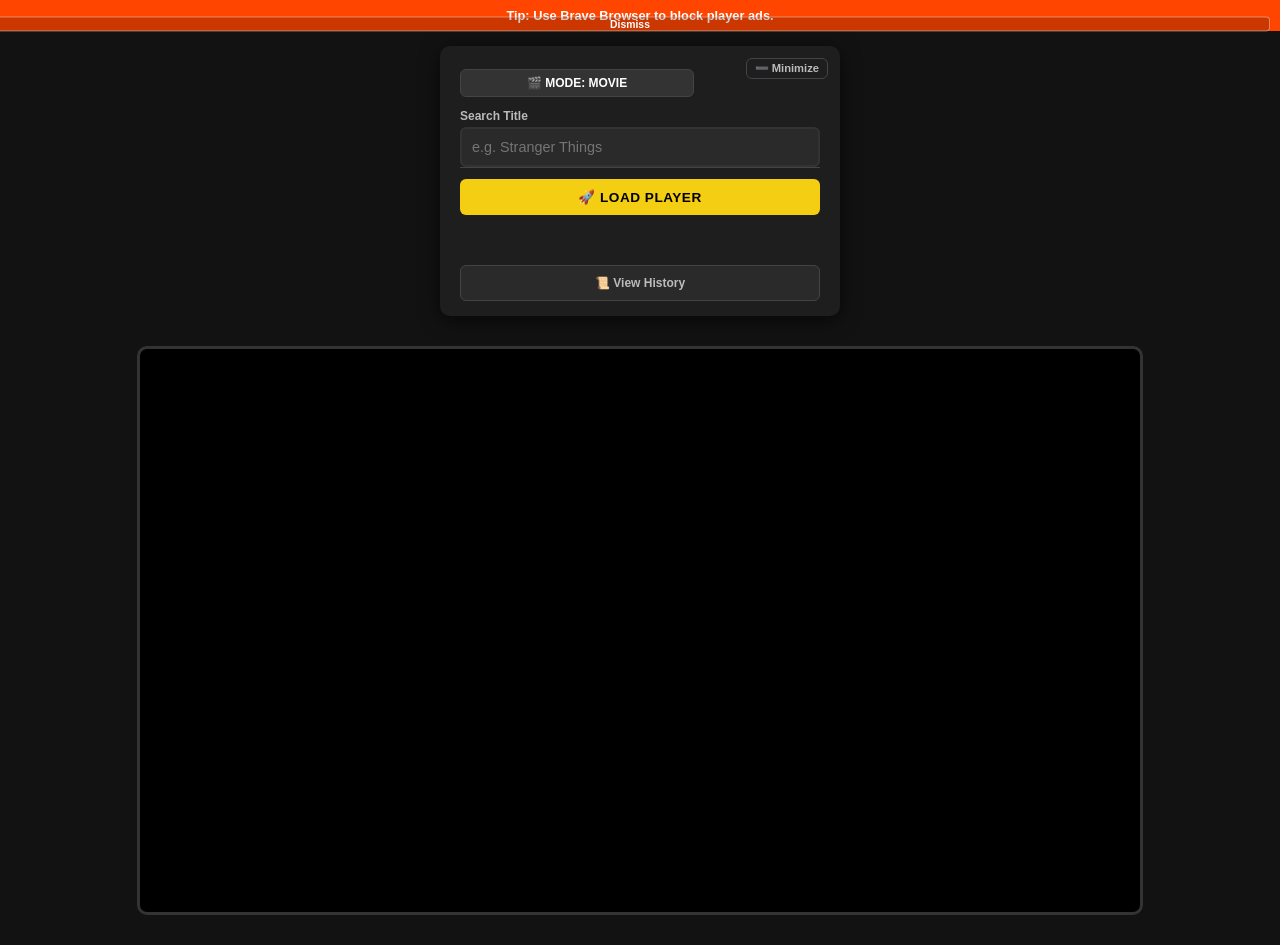
==== commit 0a40662a: "Rename index (3).html to index.html" ====
--- a/index.html
+++ b/index.html
@@ -298,233 +298,6 @@
                 </div>
                 
                 <button id="fullscreenBtn" class="hidden">📺 Enter Fullscreen</button>
-                <button id="historyNavBtn">📜 View History</button>
-            </div>
-        </div>
-
-        <div class="video-container" id="videoWrapper">
-            <!-- Sandbox removed as requested, using JS focus protection instead -->
-            <iframe id="videoPlayer" allowfullscreen src="about:blank"></iframe>
-            <button id="exitFullscreenBtn" class="overlay-btn hidden">✖ Exit</button>
-            <button id="playPauseBtn" class="overlay-btn hidden">⏸ Pause/Play</button>
-        </div>
-    </div>
-
-    <div id="historyPage" class="page hidden" style="padding: 15px 0;">
-        <button id="backToPlayerBtn">🔙 Back</button>
-        <h3 style="margin: 5px 0;">Watch History</h3>
-        <div id="historyFullList" class="history-list-view"></div>
-        <div class="container" style="background: transparent; box-shadow: none; padding: 0;">
-            <button id="clearBtn">⚠️ Clear History</button>
-        </div>
-    </div>
-
-    <script>
-        const API_KEY = '19a4f0fe';
-        let isMovie = true;
-        let isPlaying = true;
-        let isSearchMinimized = false;
-        let currentUrl = "";
-
-        const playerPage = document.getElementById('playerPage');
-        const historyPage = document.getElementById('historyPage');
-        const historyNavBtn = document.getElementById('historyNavBtn');
-        const backToPlayerBtn = document.getElementById('backToPlayerBtn');
-        const fullscreenBtn = document.getElementById('fullscreenBtn');
-        const exitFullscreenBtn = document.getElementById('exitFullscreenBtn');
-        const playPauseBtn = document.getElementById('playPauseBtn');
-        const videoWrapper = document.getElementById('videoWrapper');
-        const videoPlayer = document.getElementById('videoPlayer');
-        const mainControls = document.getElementById('mainControls');
-        const searchControls = document.getElementById('searchControls');
-        const minimizeToggle = document.getElementById('minimizeToggle');
-        const braveAlert = document.getElementById('braveAlert');
-        const dismissBrave = document.getElementById('dismissBrave');
-        const copyContainer = document.getElementById('copyContainer');
-        const copyUrlBtn = document.getElementById('copyUrlBtn');
-
-        let idleTimer;
-
-        // --- ANTI-POPUP GUARDIAN ---
-        // Steals focus back if a popup tries to trigger a blur event
-        window.onblur = function() {
-            if (videoPlayer.src !== "about:blank") {
-                // Focus back to window to disrupt popup logic
-                window.focus();
-            }
-        };
-
-        dismissBrave.onclick = () => braveAlert.style.display = 'none';
-
-        minimizeToggle.onclick = () => {
-            isSearchMinimized = !isSearchMinimized;
-            if (isSearchMinimized) {
-                mainControls.classList.add('collapsed');
-                searchControls.classList.add('hidden');
-                minimizeToggle.textContent = "➕ Expand Search";
-            } else {
-                mainControls.classList.remove('collapsed');
-                searchControls.classList.remove('hidden');
-                minimizeToggle.textContent = "➖ Minimize";
-            }
-        };
-
-        copyUrlBtn.onclick = () => {
-            if (!currentUrl) return;
-            const el = document.createElement('textarea');
-            el.value = currentUrl;
-            document.body.appendChild(el);
-            el.select();
-            document.execCommand('copy');
-            document.body.removeChild(el);
-            
-            const originalText = copyUrlBtn.innerHTML;
-            copyUrlBtn.textContent = "✅ Copied!";
-            setTimeout(() => { copyUrlBtn.innerHTML = originalText; }, 2000);
-        };
-
-        function togglePlayPause(e) {
-            if (e) e.stopPropagation();
-            isPlaying = !isPlaying;
-            playPauseBtn.textContent = isPlaying ? "⏸ Pause/Play" : "▶ Play/Pause";
-            try {
-                videoPlayer.focus();
-                const spaceEvent = new KeyboardEvent('keydown', {
-                    code: 'Space', key: ' ', keyCode: 32, which: 32, bubbles: true
-                });
-                videoPlayer.dispatchEvent(spaceEvent);
-            } catch (err) {}
-        }
-
-        playPauseBtn.onclick = togglePlayPause;
-
-        document.addEventListener('keydown', (e) => {
-            if (e.target.tagName === 'INPUT') return;
-            if (e.code === 'Space') {
-                e.preventDefault();
-                togglePlayPause();
-                resetIdleTimer();
-            }
-        });
-
-        function toggleFullscreen() {
-            if (!document.fullscreenElement) {
-                videoWrapper.requestFullscreen().catch(err => console.error(err));
-            } else {
-                document.exitFullscreen();
-            }
-        }
-
-        fullscreenBtn.onclick = toggleFullscreen;
-        exitFullscreenBtn.onclick = toggleFullscreen;
-
-        document.addEventListener('fullscreenchange', () => {
-            if (document.fullscreenElement) {
-                exitFullscreenBtn.classList.remove('hidden');
-                playPauseBtn.classList.remove('hidden');
-                fullscreenBtn.textContent = "📺 Exit Fullscreen";
-                resetIdleTimer();
-            } else {
-                exitFullscreenBtn.classList.add('hidden');
-                playPauseBtn.classList.add('hidden');
-                fullscreenBtn.textContent = "📺 Enter Fullscreen";
-                clearTimeout(idleTimer);
-            }
-        });
-
-        function resetIdleTimer() {
-            exitFullscreenBtn.classList.remove('inactive');
-            playPauseBtn.classList.remove('inactive');
-            clearTimeout(idleTimer);
-            if (document.fullscreenElement) {
-                idleTimer = setTimeout(() => {
-                    exitFullscreenBtn.classList.add('inactive');
-                    playPauseBtn.classList.add('inactive');
-                }, 3000);
-            }
-        }
-
-        ['mousemove', 'mousedown', 'touchstart', 'keydown'].forEach(evt => {
-            window.addEventListener(evt, resetIdleTimer);
-        });
-
-        historyNavBtn.onclick = () => {
-            playerPage.classList.add('hidden');
-            historyPage.classList.remove('hidden');
-            renderFullHistory();
-            window.scrollTo(0,0);
-        };
-
-        backToPlayerBtn.onclick = () => {
-            historyPage.classList.add('hidden');
-            playerPage.classList.remove('hidden');
-        };
-
-        async function checkBrave() {
-            try {
-                const isBrave = (navigator.brave && await navigator.brave.isBrave()) || false;
-                if (!isBrave) braveAlert.style.display = 'block';
-            } catch (e) { braveAlert.style.display = 'block'; }
-        }
-        checkBrave();
-
-        const titleInput = document.getElementById('title');
-        const seasonInput = document.getElementById('season');
-        const episodeInput = document.getElementById('episode');
-        const autocompleteList = document.getElementById('autocomplete-list');
-        const toggleBtn = document.getElementById('toggleBtn');
-        const seriesFields = document.getElementById('seriesFields');
-        const searchBtn = document.getElementById('searchBtn');
-        const nextEpBtn = document.getElementById('nextEpBtn');
-        const nextSeasonBtn = document.getElementById('nextSeasonBtn');
-        const statusDiv = document.getElementById('status');
-        const posterContainer = document.getElementById('posterContainer');
-        const moviePoster = document.getElementById('moviePoster');
-        const historyFullList = document.getElementById('historyFullList');
-        const clearBtn = document.getElementById('clearBtn');
-
-        function renderFullHistory() {
-            const history = JSON.parse(localStorage.getItem('avx_history')) || [];
-            if (history.length === 0) {
-                historyFullList.innerHTML = '<div style="text-align:center; color:#666; margin-top:20px;">No history.</div>';
-                return;
-            }
-            historyFullList.innerHTML = '';
-            history.forEach((item) => {
-                const div = document.createElement('div');
-                div.className = 'history-item';
-                const tag = item.isMovie ? 'MOVIE' : `S${item.season}:E${item.episode}`;
-                div.innerHTML = `<div class="info"><div class="title">${item.title}</div><div style="font-size:0.7rem; color:#888;">${new Date(item.timestamp).toLocaleDateString()}</div></div><div class="tag" style="font-size:0.7rem; background:#333; padding:2px 6px; border-radius:4px; color:var(--primary-color);">${tag}</div>`;
-                div.onclick = () => { loadFromHistoryItem(item); backToPlayerBtn.click(); };
-                historyFullList.appendChild(div);
-            });
-        }
-
-        function saveToHistory(newItem) {
-            let history = JSON.parse(localStorage.getItem('avx_history')) || [];
-            newItem.timestamp = Date.now();
-            history = history.filter(item => !(item.title.toLowerCase() === newItem.title.toLowerCase() && item.isMovie === newItem.isMovie && item.season == newItem.season && item.episode == newItem.episode));
-            history.unshift(newItem);
-            if (history.length > 100) history.pop();
-            localStorage.setItem('avx_history', JSON.stringify(history));
-        }
-
-        function loadFromHistoryItem(item) {
-            titleInput.value = item.title;
-            isMovie = item.isMovie;
-            seasonInput.value = item.season || 1;
-            episodeInput.value = item.episode || 1;
-            applyModeUI();
-            triggerSearch();
-        }
-
-        function applyModeUI() {
-            if (isMovie) {
-                seriesFields.classList.add('hidden');
-                toggleBtn.textContent = "🎬 MODE: MOVIE";
-            } else {
-                seriesFields.classList.remove('hidden');
-         on>
                 <button id="historyNavBtn">📜 View History</button>
             </div>
         </div>
@@ -807,8 +580,8 @@
                     posterContainer.style.display = moviePoster.src ? "block" : "none";
                     
                     currentUrl = isMovie 
-                        ? `https://vidsrc-embed.ru/embed/movie/${id}` 
-                        : `https://vidsrc-embed.ru/embed/tv?imdb=${id}&season=${season}&episode=${episode}`;
+                        ? `https://vidsrc.sh/embed/movie/${id}` 
+                        : `https://vidsrc.sh/embed/tv?imdb=${id}&season=${season}&episode=${episode}`;
                     
                     videoPlayer.src = currentUrl;
                     statusDiv.innerHTML = `Loaded: <strong>${data.Title}</strong>`;
